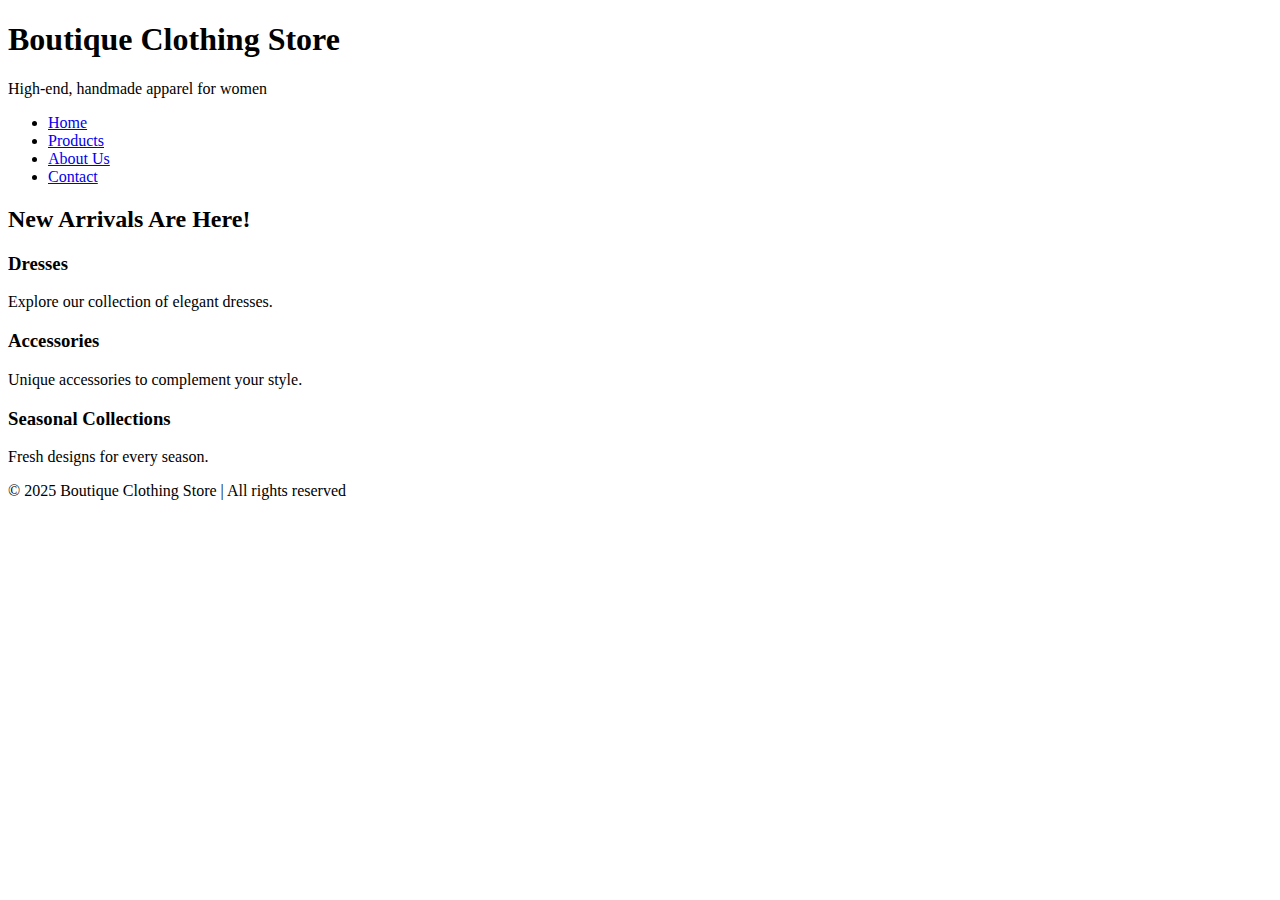
==== index.html @ 6e4ee096 "Add files via upload" ====
<!DOCTYPE html>
<html lang="en">
<head>
    <meta charset="UTF-8">
    <meta name="viewport" content="width=device-width, initial-scale=1.0">
    <title>Boutique Clothing Store</title>
    <link rel="stylesheet" href="style.css">
</head>
<body>
    <header>
        <h1>Boutique Clothing Store</h1>
        <p>High-end, handmade apparel for women</p>
        <nav>
            <ul>
                <li><a href="index.html">Home</a></li>
                <li><a href="products.html">Products</a></li>
                <li><a href="about.html">About Us</a></li>
                <li><a href="contact.html">Contact</a></li>
            </ul>
        </nav>
    </header>
    <div class="banner">
        <h2>New Arrivals Are Here!</h2>
    </div>
    <section class="categories">
        <div>
            <h3>Dresses</h3>
            <p>Explore our collection of elegant dresses.</p>
        </div>
        <div>
            <h3>Accessories</h3>
            <p>Unique accessories to complement your style.</p>
        </div>
        <div>
            <h3>Seasonal Collections</h3>
            <p>Fresh designs for every season.</p>
        </div>
    </section>
    <footer>
        <p>&copy; 2025 Boutique Clothing Store | All rights reserved</p>
    </footer>
</body>
</html>
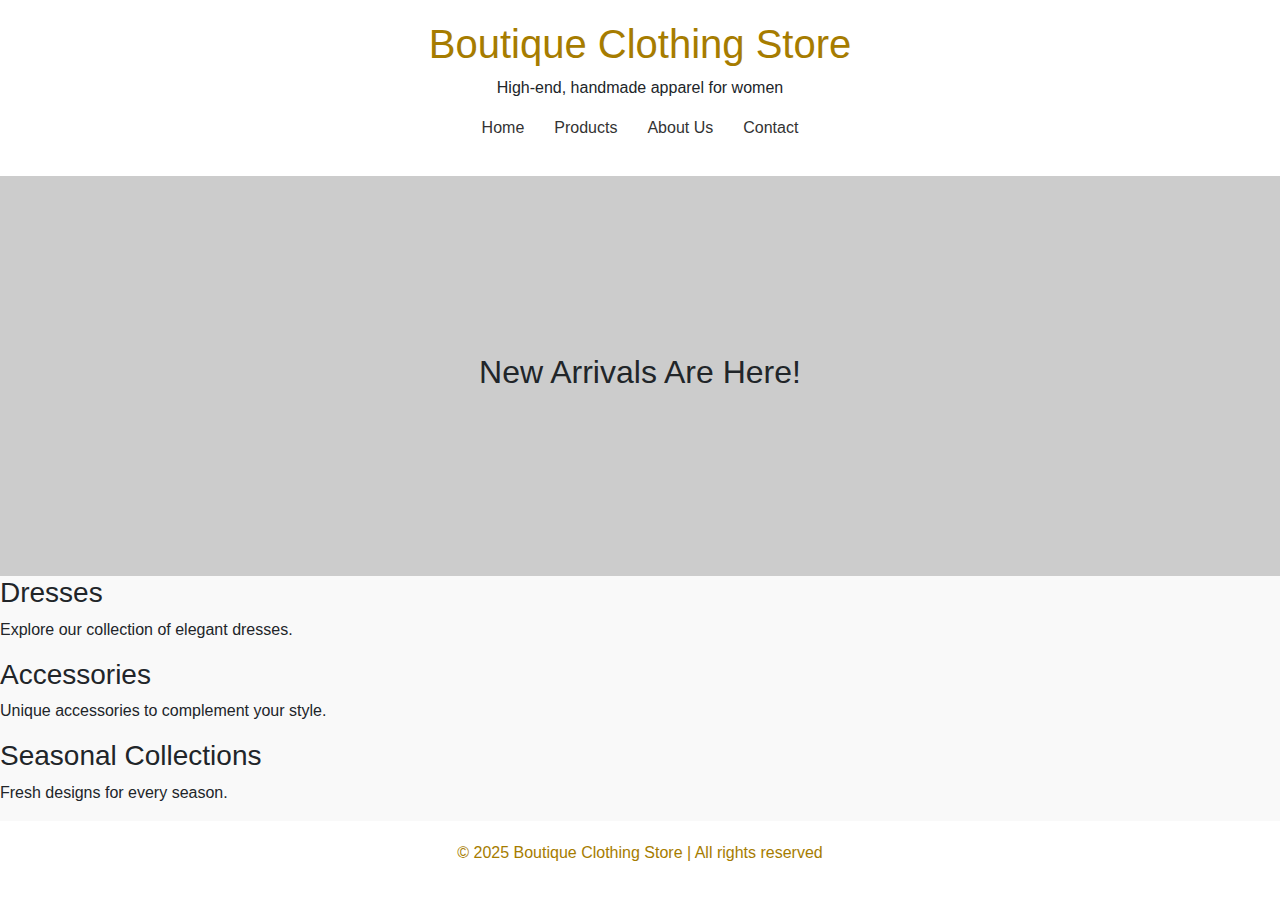
==== commit 4caf216d: "Update index.html" ====
--- a/index.html
+++ b/index.html
@@ -1,6 +1,8 @@
 <!DOCTYPE html>
 <html lang="en">
 <head>
+    <link href="https://stackpath.bootstrapcdn.com/bootstrap/4.5.2/css/bootstrap.min.css" rel="stylesheet">
+
     <meta charset="UTF-8">
     <meta name="viewport" content="width=device-width, initial-scale=1.0">
     <title>Boutique Clothing Store</title>
--- a/style.css
+++ b/style.css
@@ -0,0 +1,39 @@
+/* Add shared styles for all pages here */
+body {
+    font-family: Arial, sans-serif;
+    margin: 0;
+    padding: 0;
+    background-color: #f9f9f9;
+}
+header, footer {
+    text-align: center;
+    padding: 20px;
+    background-color: #fff;
+}
+header h1, footer p {
+    color: #a67c00;
+}
+nav ul {
+    list-style: none;
+    padding: 0;
+    display: flex;
+    justify-content: center;
+}
+nav ul li {
+    margin: 0 15px;
+}
+nav ul li a {
+    text-decoration: none;
+    color: #333;
+}
+.banner {
+    height: 400px;
+    background-color: #ccc;
+    display: flex;
+    align-items: center;
+    justify-content: center;
+}
+.products .product-item {
+    text-align: center;
+    margin: 20px;
+}
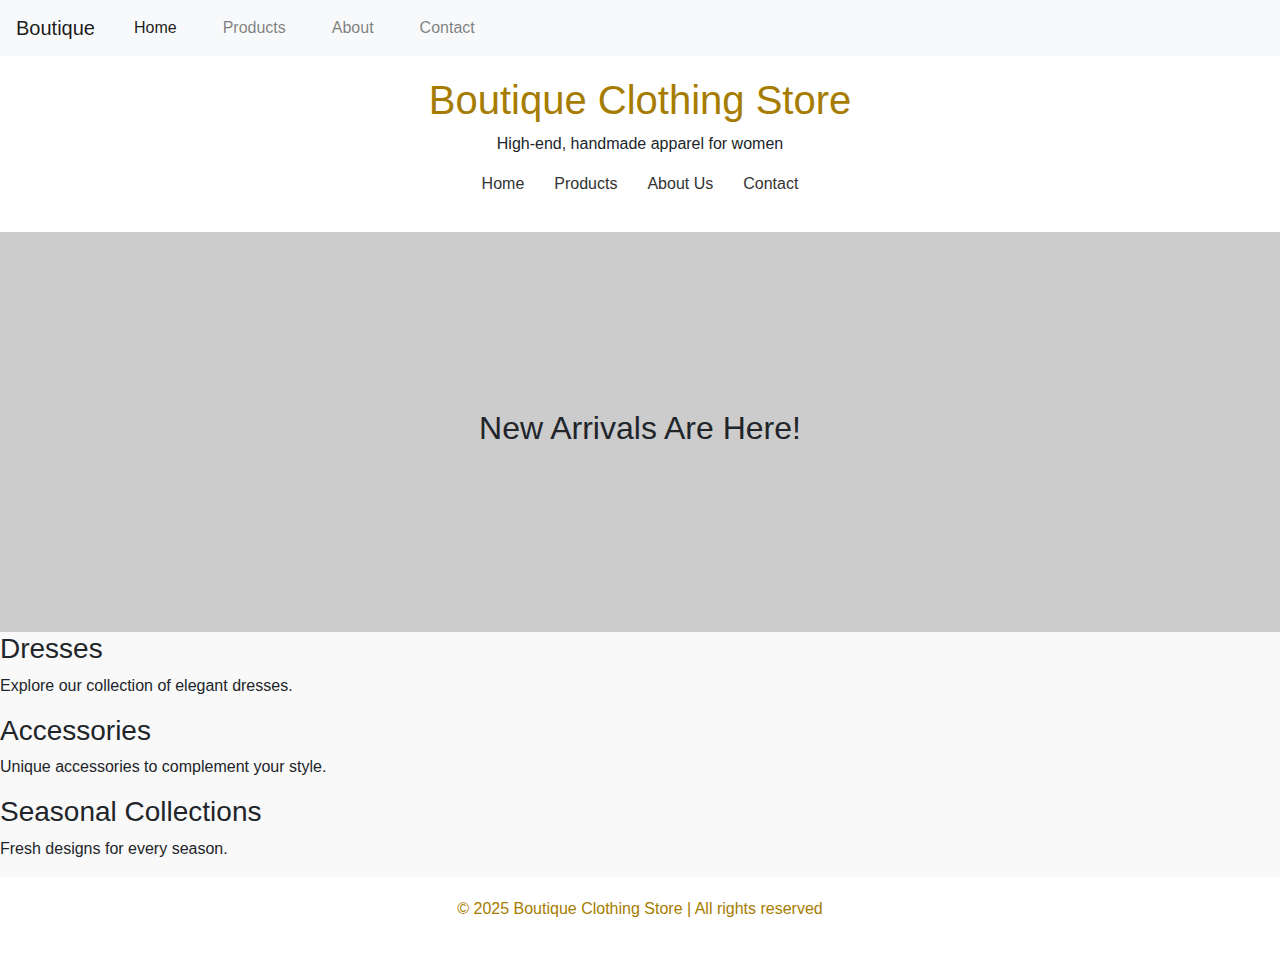
==== commit 3f9bf4f8: "Update index.html" ====
--- a/index.html
+++ b/index.html
@@ -9,6 +9,28 @@
     <link rel="stylesheet" href="style.css">
 </head>
 <body>
+    <nav class="navbar navbar-expand-lg navbar-light bg-light">
+  <a class="navbar-brand" href="#">Boutique</a>
+  <button class="navbar-toggler" type="button" data-toggle="collapse" data-target="#navbarNav" aria-controls="navbarNav" aria-expanded="false" aria-label="Toggle navigation">
+    <span class="navbar-toggler-icon"></span>
+  </button>
+  <div class="collapse navbar-collapse" id="navbarNav">
+    <ul class="navbar-nav">
+      <li class="nav-item active">
+        <a class="nav-link" href="index.html">Home</a>
+      </li>
+      <li class="nav-item">
+        <a class="nav-link" href="products.html">Products</a>
+      </li>
+      <li class="nav-item">
+        <a class="nav-link" href="about.html">About</a>
+      </li>
+      <li class="nav-item">
+        <a class="nav-link" href="contact.html">Contact</a>
+      </li>
+    </ul>
+  </div>
+</nav>
     <header>
         <h1>Boutique Clothing Store</h1>
         <p>High-end, handmade apparel for women</p>
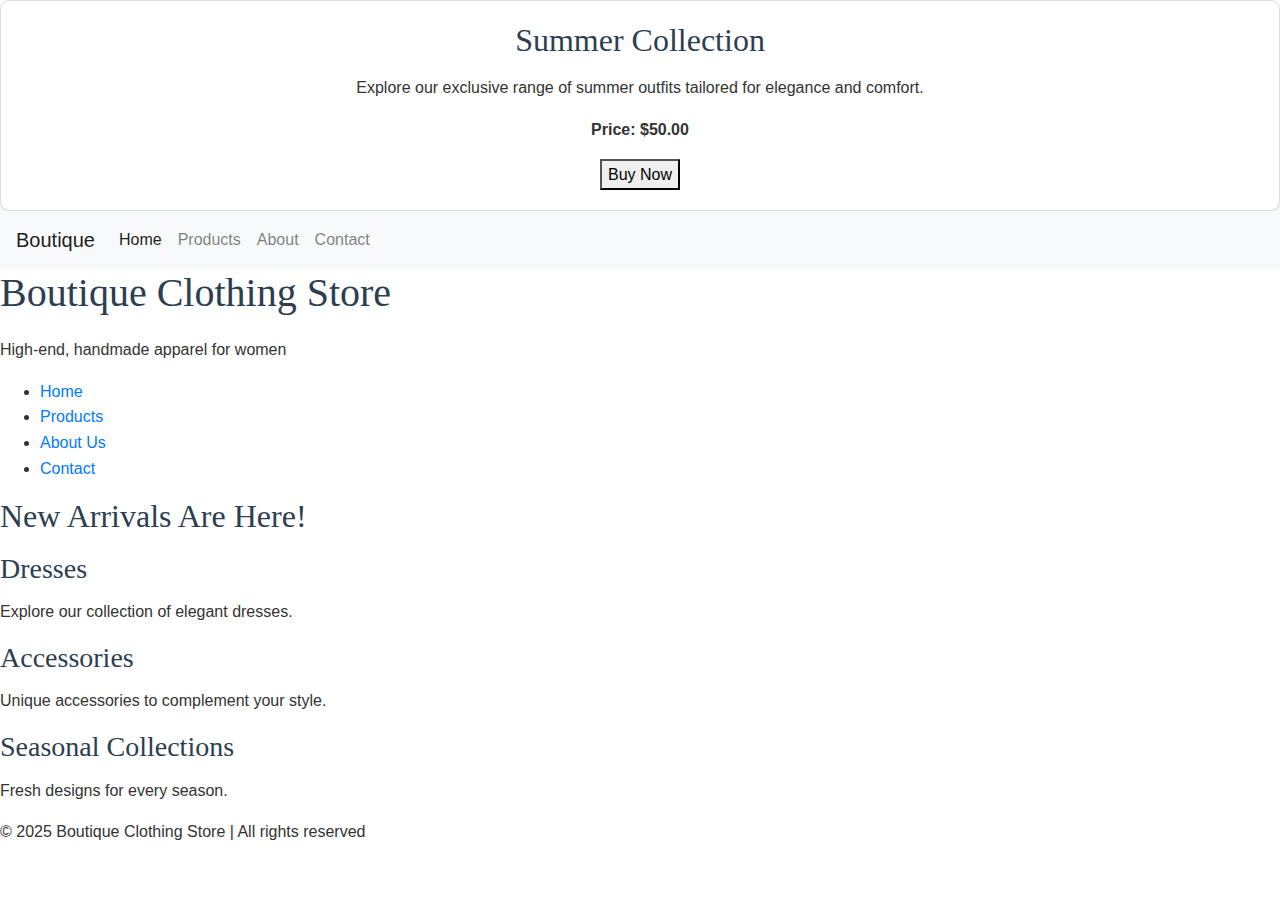
==== commit d481a172: "Update index.html" ====
--- a/index.html
+++ b/index.html
@@ -9,6 +9,21 @@
     <link rel="stylesheet" href="style.css">
 </head>
 <body>
+    <div class="card">
+  <h2>Summer Collection</h2>
+  <p>Explore our exclusive range of summer outfits tailored for elegance and comfort.</p>
+  <p><strong>Price: $50.00</strong></p>
+
+  <!-- PayPal Buy Now Button -->
+  <form action="https://www.paypal.com/cgi-bin/webscr" method="post" target="_blank">
+    <input type="hidden" name="cmd" value="_xclick">
+    <input type="hidden" name="business" value="your-paypal-email@example.com"> <!-- Replace with your PayPal email -->
+    <input type="hidden" name="item_name" value="Summer Collection Outfit">
+    <input type="hidden" name="amount" value="50.00">
+    <input type="hidden" name="currency_code" value="USD">
+    <button type="submit" class="buy-now-button">Buy Now</button>
+  </form>
+</div>
     <nav class="navbar navbar-expand-lg navbar-light bg-light">
   <a class="navbar-brand" href="#">Boutique</a>
   <button class="navbar-toggler" type="button" data-toggle="collapse" data-target="#navbarNav" aria-controls="navbarNav" aria-expanded="false" aria-label="Toggle navigation">
--- a/style.css
+++ b/style.css
@@ -1,39 +1,44 @@
-/* Add shared styles for all pages here */
+/* Typography */
 body {
-    font-family: Arial, sans-serif;
-    margin: 0;
-    padding: 0;
-    background-color: #f9f9f9;
+  font-family: 'Open Sans', sans-serif; /* Sans-serif font for body text */
+  color: #333;
+  line-height: 1.6;
+  margin: 0;
+  padding: 0;
 }
-header, footer {
-    text-align: center;
-    padding: 20px;
-    background-color: #fff;
+
+h1, h2, h3, h4, h5, h6 {
+  font-family: 'Playfair Display', serif; /* Elegant serif font for headings */
+  color: #2c3e50;
+  margin-bottom: 0.5em;
 }
-header h1, footer p {
-    color: #a67c00;
+
+p {
+  margin-bottom: 1em;
 }
-nav ul {
-    list-style: none;
-    padding: 0;
-    display: flex;
-    justify-content: center;
+
+/* Modern Layout */
+.container {
+  display: grid;
+  grid-template-columns: repeat(auto-fit, minmax(300px, 1fr));
+  gap: 20px; /* Add space between grid items */
+  padding: 20px; /* Add padding around the grid */
+  max-width: 1200px;
+  margin: 0 auto; /* Center the grid on the page */
 }
-nav ul li {
-    margin: 0 15px;
+
+/* Grid Items */
+.card {
+  background: #fff;
+  border: 1px solid #ddd;
+  border-radius: 10px;
+  box-shadow: 0 4px 6px rgba(0, 0, 0, 0.1);
+  padding: 20px;
+  text-align: center;
+  transition: transform 0.3s ease, box-shadow 0.3s ease;
 }
-nav ul li a {
-    text-decoration: none;
-    color: #333;
+
+.card:hover {
+  transform: translateY(-5px);
+  box-shadow: 0 8px 12px rgba(0, 0, 0, 0.2);
 }
-.banner {
-    height: 400px;
-    background-color: #ccc;
-    display: flex;
-    align-items: center;
-    justify-content: center;
-}
-.products .product-item {
-    text-align: center;
-    margin: 20px;
-}
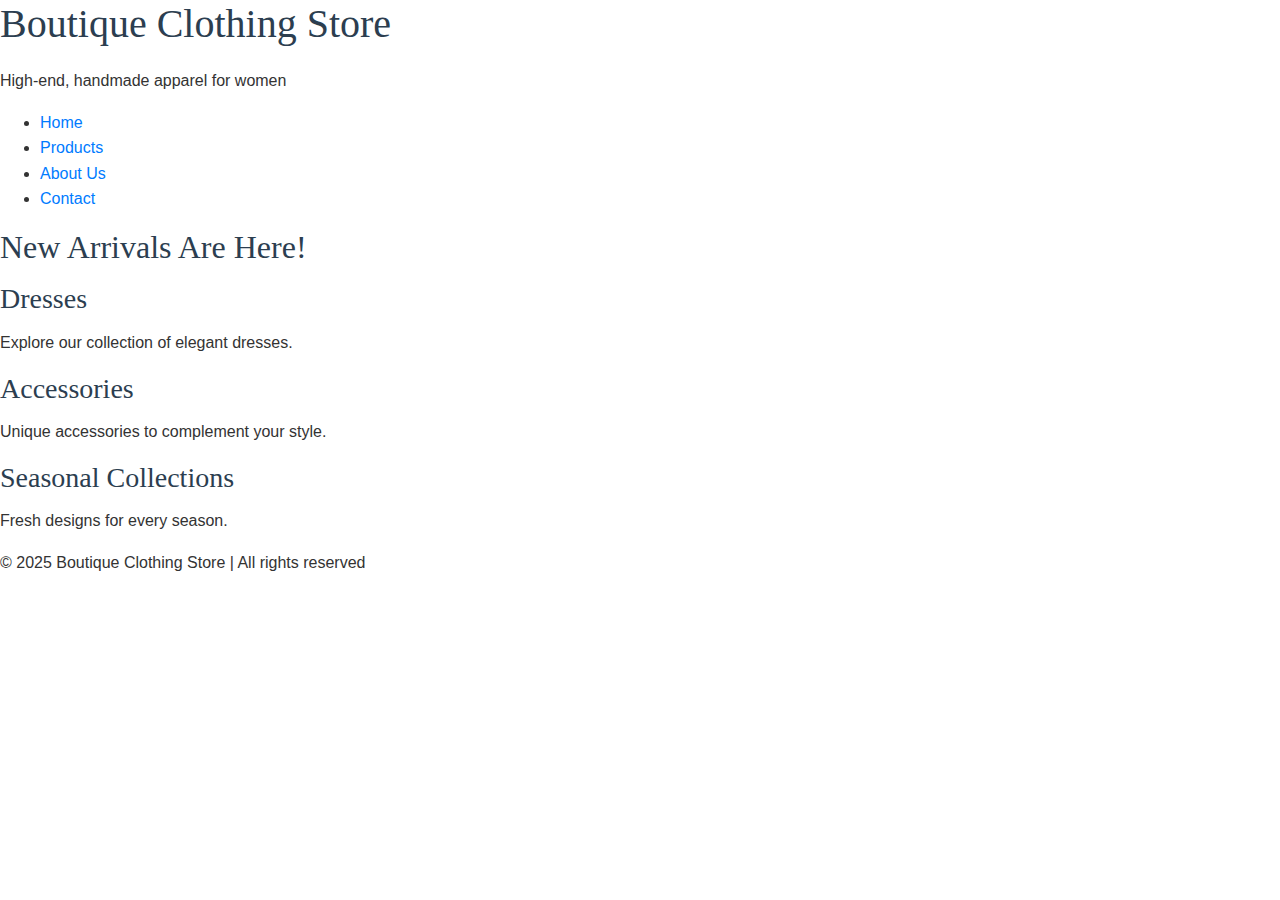
==== commit 47118735: "Update index.html" ====
--- a/index.html
+++ b/index.html
@@ -9,42 +9,7 @@
     <link rel="stylesheet" href="style.css">
 </head>
 <body>
-    <div class="card">
-  <h2>Summer Collection</h2>
-  <p>Explore our exclusive range of summer outfits tailored for elegance and comfort.</p>
-  <p><strong>Price: $50.00</strong></p>
-
-  <!-- PayPal Buy Now Button -->
-  <form action="https://www.paypal.com/cgi-bin/webscr" method="post" target="_blank">
-    <input type="hidden" name="cmd" value="_xclick">
-    <input type="hidden" name="business" value="your-paypal-email@example.com"> <!-- Replace with your PayPal email -->
-    <input type="hidden" name="item_name" value="Summer Collection Outfit">
-    <input type="hidden" name="amount" value="50.00">
-    <input type="hidden" name="currency_code" value="USD">
-    <button type="submit" class="buy-now-button">Buy Now</button>
-  </form>
-</div>
-    <nav class="navbar navbar-expand-lg navbar-light bg-light">
-  <a class="navbar-brand" href="#">Boutique</a>
-  <button class="navbar-toggler" type="button" data-toggle="collapse" data-target="#navbarNav" aria-controls="navbarNav" aria-expanded="false" aria-label="Toggle navigation">
-    <span class="navbar-toggler-icon"></span>
-  </button>
-  <div class="collapse navbar-collapse" id="navbarNav">
-    <ul class="navbar-nav">
-      <li class="nav-item active">
-        <a class="nav-link" href="index.html">Home</a>
-      </li>
-      <li class="nav-item">
-        <a class="nav-link" href="products.html">Products</a>
-      </li>
-      <li class="nav-item">
-        <a class="nav-link" href="about.html">About</a>
-      </li>
-      <li class="nav-item">
-        <a class="nav-link" href="contact.html">Contact</a>
-      </li>
-    </ul>
-  </div>
+   
 </nav>
     <header>
         <h1>Boutique Clothing Store</h1>
--- a/style.css
+++ b/style.css
@@ -42,3 +42,17 @@
   transform: translateY(-5px);
   box-shadow: 0 8px 12px rgba(0, 0, 0, 0.2);
 }
+.buy-now-button {
+  background-color: #2ecc71; /* Green */
+  color: #fff;
+  border: none;
+  padding: 10px 15px;
+  border-radius: 5px;
+  font-size: 16px;
+  cursor: pointer;
+  transition: background-color 0.3s ease;
+}
+
+.buy-now-button:hover {
+  background-color: #27ae60; /* Darker green */
+}
